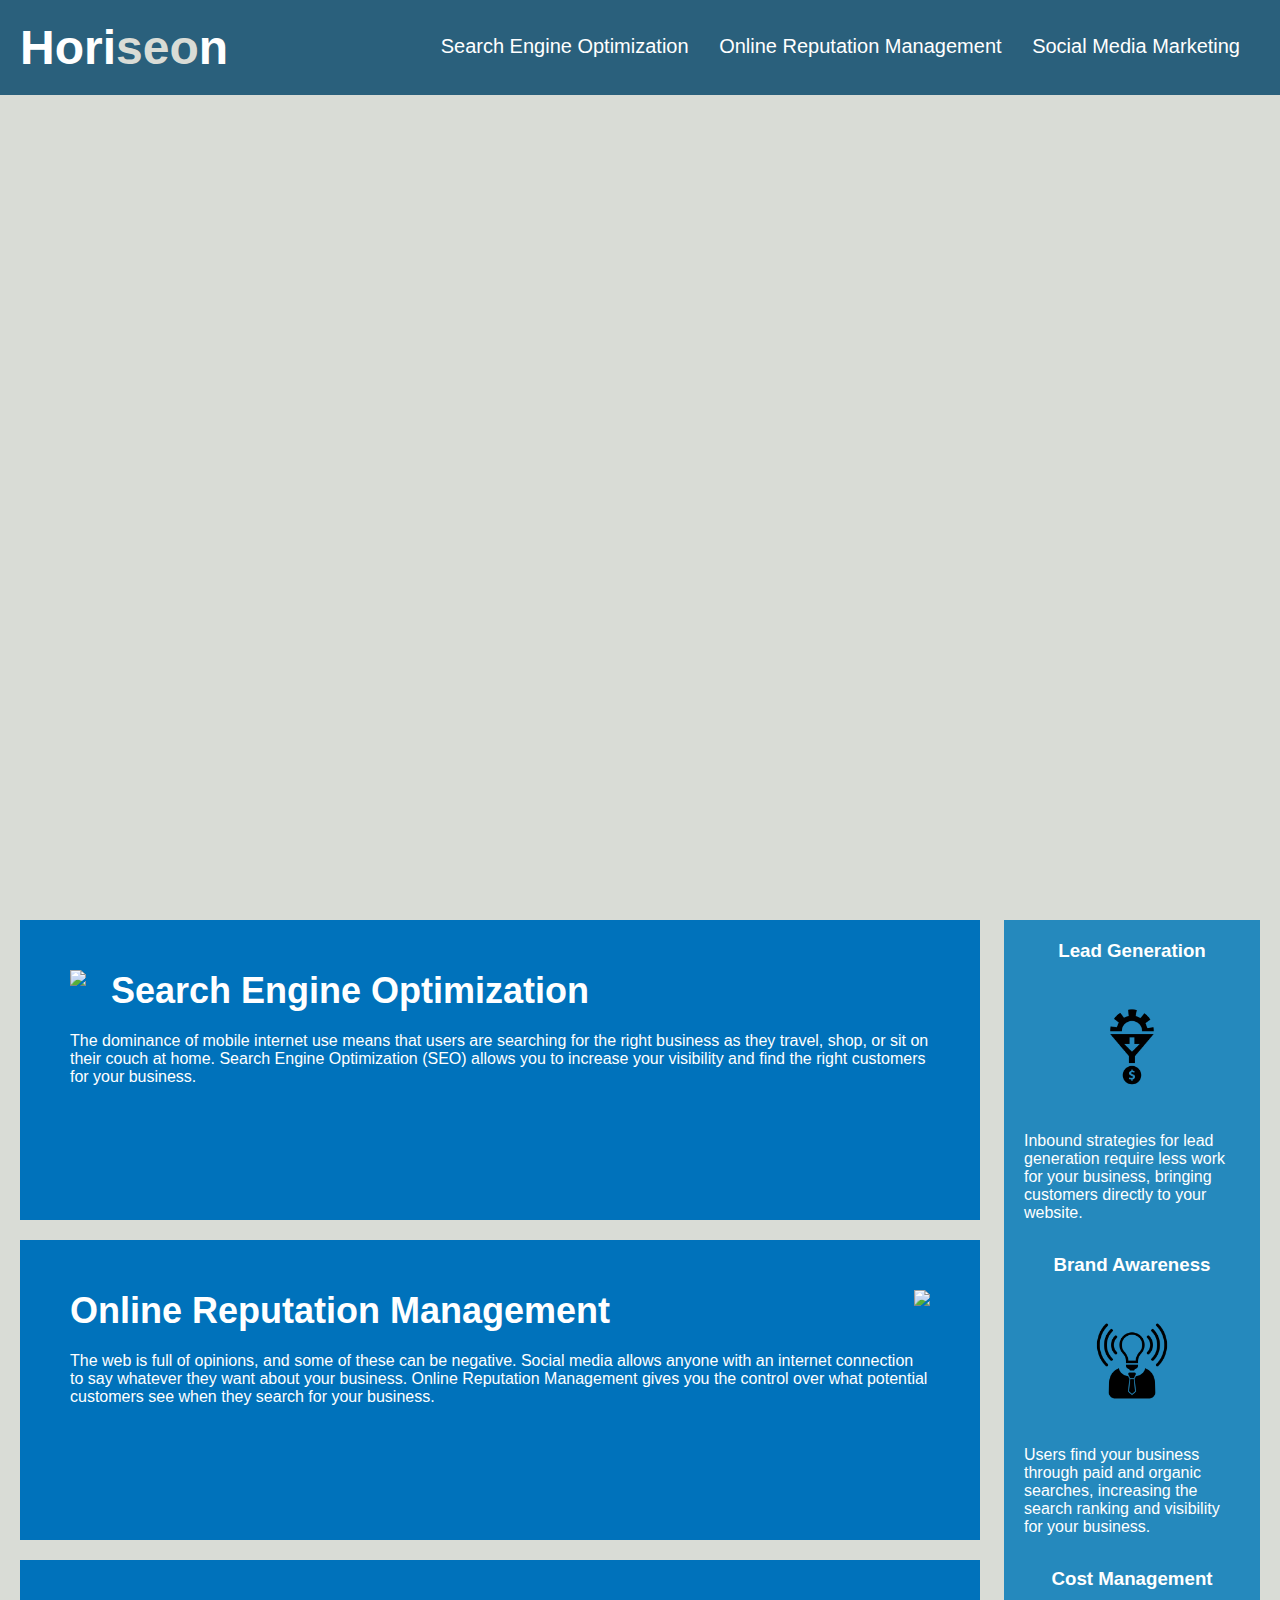
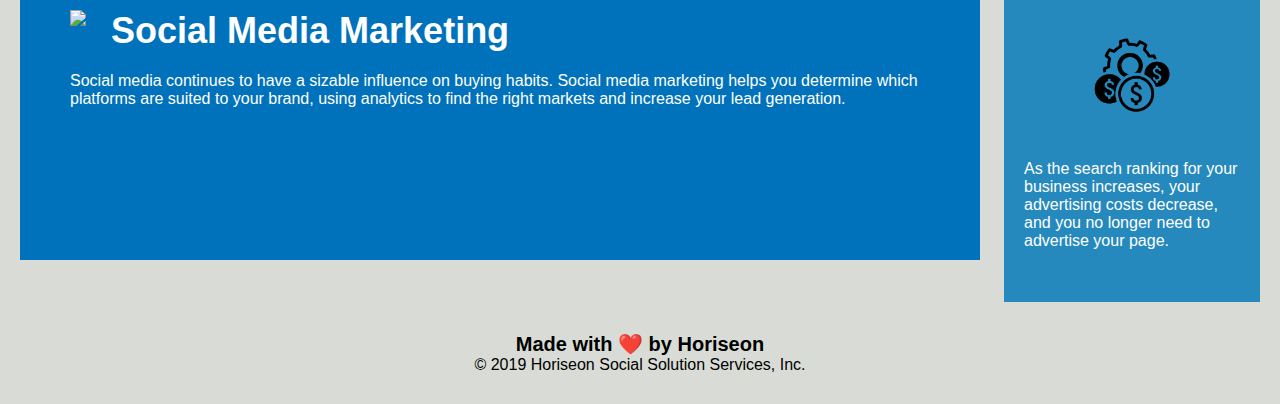
==== Develop/index.html @ 6ad25a49 "Uploading basic elements for homework 1" ====
<!DOCTYPE html>
<html lang="en-us">

<head>
    <meta charset="UTF-8" />
    <link rel="stylesheet" href="./assets/css/style.css">
    <title>website</title>
</head>

<body>
    <div class="header">
        <h1>Hori<span class="seo">seo</span>n</h1>
        <div>
            <ul>
                <li>
                    <a href="#search-engine-optimization">Search Engine Optimization</a>
                </li>
                <li>
                    <a href="#online-reputation-management">Online Reputation Management</a>
                </li>
                <li>
                    <a href="#social-media-marketing">Social Media Marketing</a>
                </li>
            </ul>
        </div>
    </div>
    <div class="hero"></div>
    <div class="content">
        <div class="search-engine-optimization">
            <img src="./assets/images/search-engine-optimization.jpg" class="float-left" />
            <h2>Search Engine Optimization</h2>
            <p>
                The dominance of mobile internet use means that users are searching for the right business as they travel, shop, or sit on their couch at home. Search Engine Optimization (SEO) allows you to increase your visibility and find the right customers for your business.
            </p>
        </div>
        <div id="online-reputation-management" class="online-reputation-management">
            <img src="./assets/images/online-reputation-management.jpg" class="float-right" />
            <h2>Online Reputation Management</h2>
            <p>
                The web is full of opinions, and some of these can be negative. Social media allows anyone with an internet connection to say whatever they want about your business. Online Reputation Management gives you the control over what potential customers see when they search for your business.
            </p>
        </div>
        <div id="social-media-marketing" class="social-media-marketing">
            <img src="./assets/images/social-media-marketing.jpg" class="float-left" />
            <h2>Social Media Marketing</h2>
            <p>
                Social media continues to have a sizable influence on buying habits. Social media marketing helps you determine which platforms are suited to your brand, using analytics to find the right markets and increase your lead generation.
            </p>
        </div>
    </div>
    <div class="benefits">
        <div class="benefit-lead">
            <h3>Lead Generation</h3>
            <img src="./assets/images/lead-generation.png" />
            <p>
                Inbound strategies for lead generation require less work for your business, bringing customers directly to your website.
            </p>
        </div>
        <div class="benefit-brand">
            <h3>Brand Awareness</h3>
            <img src="./assets/images/brand-awareness.png" />
            <p>
                Users find your business through paid and organic searches, increasing the search ranking and visibility for your business.
            </p>
        </div>
        <div class="benefit-cost">
            <h3>Cost Management</h3>
            <img src="./assets/images/cost-management.png"></img>
            <p>
                As the search ranking for your business increases, your advertising costs decrease, and you no longer need to advertise your page.
            </p>
        </div>
    </div>
    <div class="footer">
        <h2>Made with ❤️️ by Horiseon</h2>
        <p>
            &copy; 2019 Horiseon Social Solution Services, Inc.
        </p>
    </div>
</body>

</html>
---- Develop/assets/css/style.css ----
* {
    box-sizing: border-box;
    padding: 0;
    margin: 0;
}

body {
    background-color: #d9dcd6;
}

.header {
    padding: 20px;
    font-family: 'Trebuchet MS', 'Lucida Sans Unicode', 'Lucida Grande', 'Lucida Sans', Arial, sans-serif;
    background-color: #2a607c;
    color: #ffffff;
}

.header h1 {
    display: inline-block;
    font-size: 48px;
}

.header h1 .seo {
    color: #d9dcd6;
}

.header div {
    padding-top: 15px;
    margin-right: 20px;
    float: right;
    font-family: 'Gill Sans', 'Gill Sans MT', Calibri, 'Trebuchet MS', sans-serif;
    font-size: 20px;
}

.header div ul {
    list-style-type: none;
}

.header div ul li {
    display: inline-block;
    margin-left: 25px;
}

a {
    color: #ffffff;
    text-decoration: none;
}

p {
    font-size: 16px;
}

.hero {
    height: 800px;
    width: 100%;
    margin-bottom: 25px;
    background-image: url("../images/digital-marketing-meeting.jpg");
    background-size: cover;
    background-position: center;
}

.float-left {
    float: left;
    margin-right: 25px;
}

.float-right {
    float: right;
    margin-left: 25px;
}

.content {
    width: 75%;
    display: inline-block;
    margin-left: 20px;
}

.benefits {
    margin-right: 20px;
    padding: 20px;
    clear: both;
    float: right;
    width: 20%;
    height: 100%;
    font-family: 'Gill Sans', 'Gill Sans MT', Calibri, 'Trebuchet MS', sans-serif;
    background-color: #2589bd;
}

.benefit-lead {
    margin-bottom: 32px;
    color: #ffffff;
}

.benefit-brand {
    margin-bottom: 32px;
    color: #ffffff;
}

.benefit-cost {
    margin-bottom: 32px;
    color: #ffffff;
}

.benefit-lead h3 {
    margin-bottom: 10px;
    text-align: center;
}

.benefit-brand h3 {
    margin-bottom: 10px;
    text-align: center;
}

.benefit-cost h3 {
    margin-bottom: 10px;
    text-align: center;
}

.benefit-lead img {
    display: block;
    margin: 10px auto;
    max-width: 150px;
}

.benefit-brand img {
    display: block;
    margin: 10px auto;
    max-width: 150px;
}

.benefit-cost img {
    display: block;
    margin: 10px auto;
    max-width: 150px;
}

.search-engine-optimization {
    margin-bottom: 20px;
    padding: 50px;
    height: 300px;
    font-family: 'Gill Sans', 'Gill Sans MT', Calibri, 'Trebuchet MS', sans-serif;
    background-color: #0072bb;
    color: #ffffff;
}

.online-reputation-management {
    margin-bottom: 20px;
    padding: 50px;
    height: 300px;
    font-family: 'Gill Sans', 'Gill Sans MT', Calibri, 'Trebuchet MS', sans-serif;
    background-color: #0072bb;
    color: #ffffff;
}

.social-media-marketing {
    margin-bottom: 20px;
    padding: 50px;
    height: 300px;
    font-family: 'Gill Sans', 'Gill Sans MT', Calibri, 'Trebuchet MS', sans-serif;
    background-color: #0072bb;
    color: #ffffff;
}

.search-engine-optimization img {
    max-height: 200px;
}

.online-reputation-management img {
    max-height: 200px;
}

.social-media-marketing img {
    max-height: 200px;
}

.search-engine-optimization h2 {
    margin-bottom: 20px;
    font-size: 36px;
}

.online-reputation-management h2 {
    margin-bottom: 20px;
    font-size: 36px;
}

.social-media-marketing h2 {
    margin-bottom: 20px;
    font-size: 36px;
}

.footer {
    padding: 30px;
    clear: both;
    font-family: 'Trebuchet MS', 'Lucida Sans Unicode', 'Lucida Grande', 'Lucida Sans', Arial, sans-serif;
    text-align: center;
}

.footer h2 {
    font-size: 20px;
}
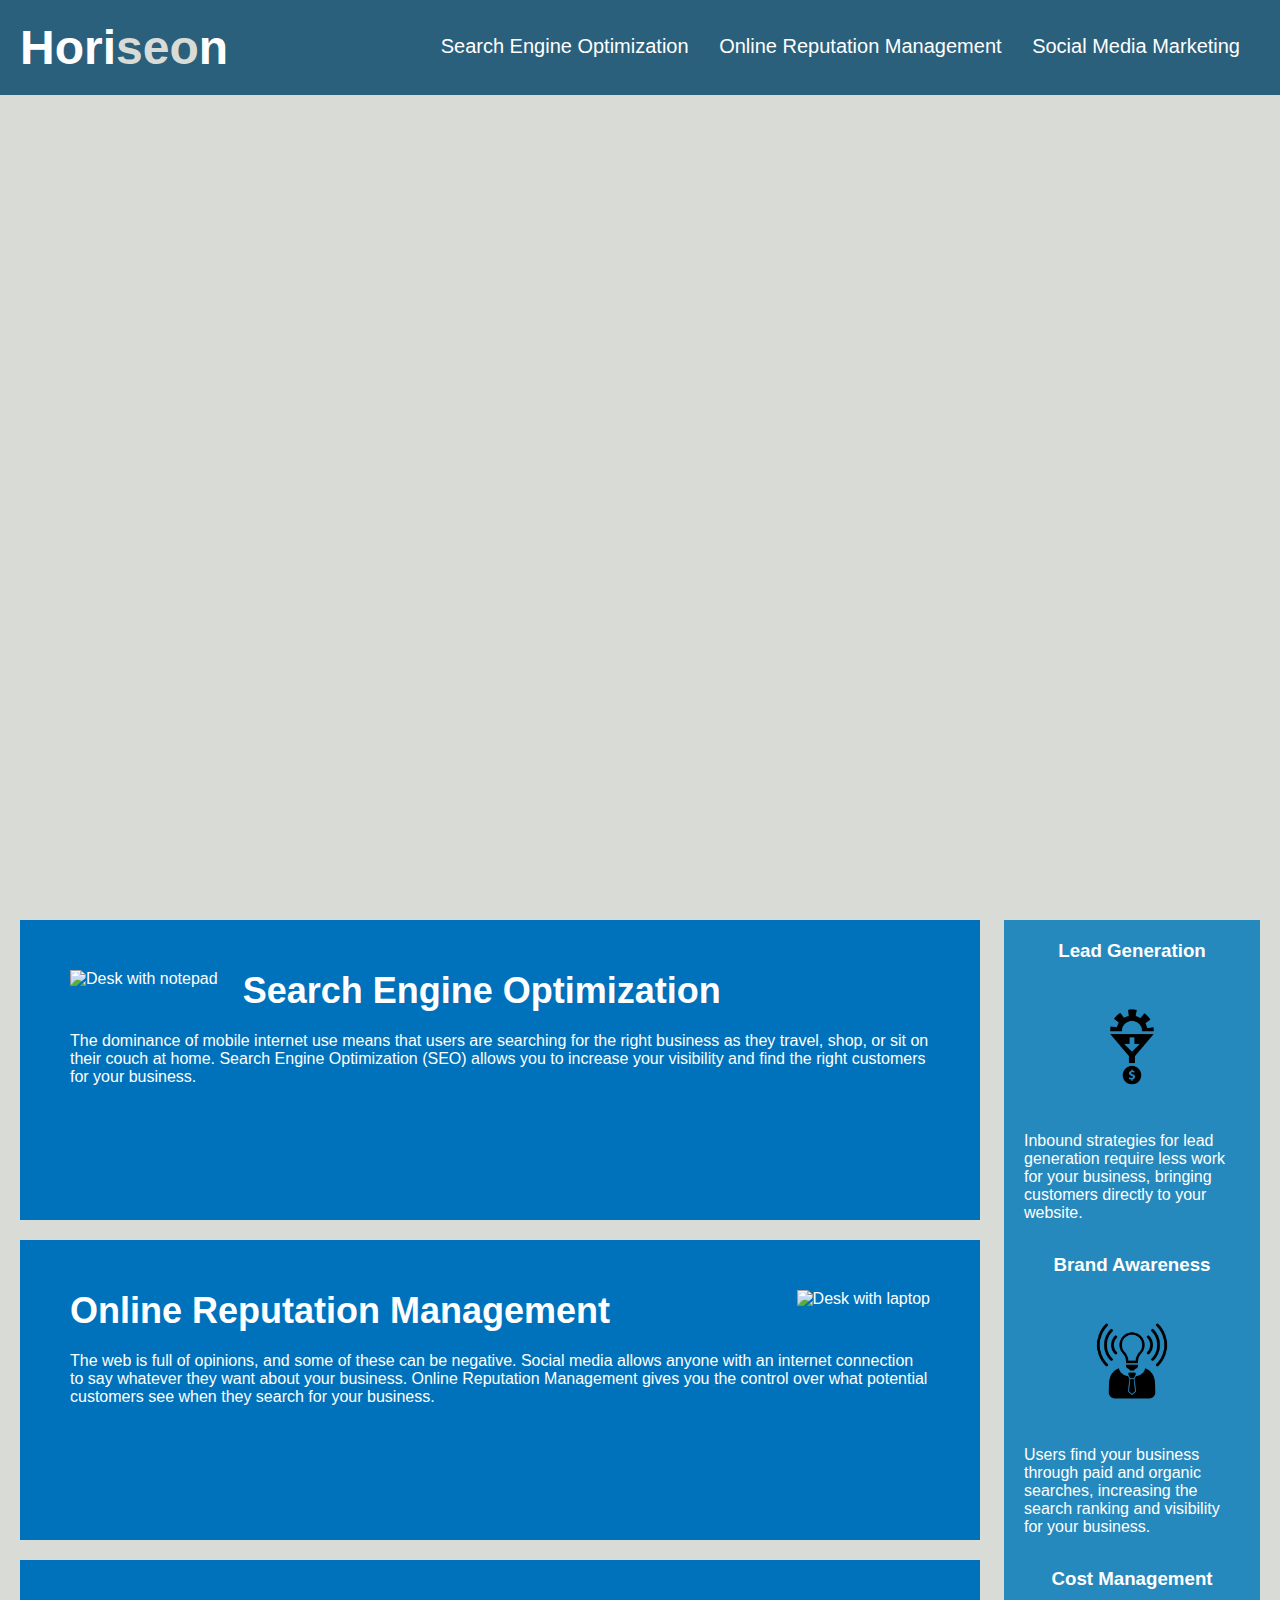
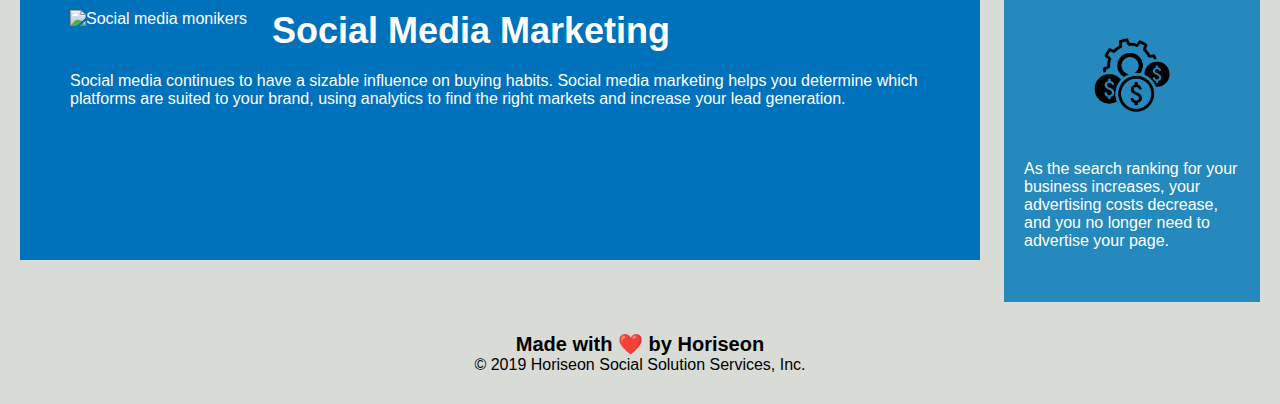
==== commit acd464e9: "Refined HTML semantic elements" ====
--- a/Develop/index.html
+++ b/Develop/index.html
@@ -2,15 +2,15 @@
 <html lang="en-us">
 
 <head>
-    <meta charset="UTF-8" />
+    <meta charset="UTF-8">
     <link rel="stylesheet" href="./assets/css/style.css">
-    <title>website</title>
+    <title>Horiseon Web Management | Home</title>
 </head>
 
 <body>
-    <div class="header">
+    <header class="header">
         <h1>Hori<span class="seo">seo</span>n</h1>
-        <div>
+        <nav>
             <ul>
                 <li>
                     <a href="#search-engine-optimization">Search Engine Optimization</a>
@@ -22,61 +22,82 @@
                     <a href="#social-media-marketing">Social Media Marketing</a>
                 </li>
             </ul>
-        </div>
-    </div>
-    <div class="hero"></div>
+        </nav>
+    </header>
+    <div class="hero" title="Horiseon team members hard at work"></div>
     <div class="content">
-        <div class="search-engine-optimization">
-            <img src="./assets/images/search-engine-optimization.jpg" class="float-left" />
+        <section class="search-engine-optimization">
+            <img src="./assets/images/search-engine-optimization.jpg" alt="Desk with notepad" class="float-left">
             <h2>Search Engine Optimization</h2>
             <p>
-                The dominance of mobile internet use means that users are searching for the right business as they travel, shop, or sit on their couch at home. Search Engine Optimization (SEO) allows you to increase your visibility and find the right customers for your business.
+                The dominance of mobile internet use means that users are searching for the right business as
+                they
+                travel, shop, or sit on their couch at home. Search Engine Optimization (SEO) allows you to
+                increase
+                your visibility and find the right customers for your business.
+            </p>
+        </section>
+        <section class="online-reputation-management">
+            <img src="./assets/images/online-reputation-management.jpg" alt="Desk with laptop" class="float-right">
+            <h2>Online Reputation Management</h2>
+            <p>
+                The web is full of opinions, and some of these can be negative. Social media allows anyone with
+                an
+                internet connection to say whatever they want about your business. Online Reputation Management
+                gives
+                you the control over what potential customers see when they search for your business.
+            </p>
+        </section>
+        <section class="social-media-marketing">
+            <img src="./assets/images/social-media-marketing.jpg" alt="Social media monikers" class="float-left">
+            <h2>Social Media Marketing</h2>
+            <p>
+                Social media continues to have a sizable influence on buying habits. Social media marketing
+                helps
+                you
+                determine which platforms are suited to your brand, using analytics to find the right markets
+                and
+                increase your lead generation.
+            </p>
+        </section>
+    </div>
+    <aside class="benefits">
+        <section class="benefit-lead">
+            <h3>Lead Generation</h3>
+            <img src="./assets/images/lead-generation.png" alt="Gears funneled into money">
+            <p>
+                Inbound strategies for lead generation require less work for your business, bringing customers
+                directly
+                to your website.
+            </p>
+        </section>
+        <section class="benefit-brand">
+            <h3>Brand Awareness</h3>
+            <img src="./assets/images/brand-awareness.png" alt="Lightbulb idea">
+            <p>
+                Users find your business through paid and organic searches, increasing the search ranking and
+                visibility
+                for your business.
+            </p>
+        </section>
+        <section class="benefit-cost">
+            <h3>Cost Management</h3>
+            <img src="./assets/images/cost-management.png" alt="Coins">
+            <p>
+                As the search ranking for your business increases, your advertising costs decrease, and you no
+                longer
+                need to advertise your page.
+            </p>
+        </section>
+    </aside>
+    <footer>
+        <div class="footer">
+            <h2>Made with ❤️️ by Horiseon</h2>
+            <p>
+                &copy; 2019 Horiseon Social Solution Services, Inc.
             </p>
         </div>
-        <div id="online-reputation-management" class="online-reputation-management">
-            <img src="./assets/images/online-reputation-management.jpg" class="float-right" />
-            <h2>Online Reputation Management</h2>
-            <p>
-                The web is full of opinions, and some of these can be negative. Social media allows anyone with an internet connection to say whatever they want about your business. Online Reputation Management gives you the control over what potential customers see when they search for your business.
-            </p>
-        </div>
-        <div id="social-media-marketing" class="social-media-marketing">
-            <img src="./assets/images/social-media-marketing.jpg" class="float-left" />
-            <h2>Social Media Marketing</h2>
-            <p>
-                Social media continues to have a sizable influence on buying habits. Social media marketing helps you determine which platforms are suited to your brand, using analytics to find the right markets and increase your lead generation.
-            </p>
-        </div>
-    </div>
-    <div class="benefits">
-        <div class="benefit-lead">
-            <h3>Lead Generation</h3>
-            <img src="./assets/images/lead-generation.png" />
-            <p>
-                Inbound strategies for lead generation require less work for your business, bringing customers directly to your website.
-            </p>
-        </div>
-        <div class="benefit-brand">
-            <h3>Brand Awareness</h3>
-            <img src="./assets/images/brand-awareness.png" />
-            <p>
-                Users find your business through paid and organic searches, increasing the search ranking and visibility for your business.
-            </p>
-        </div>
-        <div class="benefit-cost">
-            <h3>Cost Management</h3>
-            <img src="./assets/images/cost-management.png"></img>
-            <p>
-                As the search ranking for your business increases, your advertising costs decrease, and you no longer need to advertise your page.
-            </p>
-        </div>
-    </div>
-    <div class="footer">
-        <h2>Made with ❤️️ by Horiseon</h2>
-        <p>
-            &copy; 2019 Horiseon Social Solution Services, Inc.
-        </p>
-    </div>
+    </footer>
 </body>
 
-</html>
+</html>--- a/Develop/assets/css/style.css
+++ b/Develop/assets/css/style.css
@@ -24,7 +24,7 @@
     color: #d9dcd6;
 }
 
-.header div {
+nav {
     padding-top: 15px;
     margin-right: 20px;
     float: right;
@@ -32,11 +32,11 @@
     font-size: 20px;
 }
 
-.header div ul {
+nav ul {
     list-style-type: none;
 }
 
-.header div ul li {
+nav ul li {
     display: inline-block;
     margin-left: 25px;
 }
@@ -75,6 +75,28 @@
     margin-left: 20px;
 }
 
+.content section {
+        margin-bottom: 20px;
+        padding: 50px;
+        height: 300px;
+        font-family: 'Gill Sans', 'Gill Sans MT', Calibri, 'Trebuchet MS', sans-serif;
+        background-color: #0072bb;
+        color: #ffffff;
+}
+
+.content h2 {
+    margin-bottom: 20px;
+    font-size: 36px;
+}
+
+.content img {
+    max-height: 200px;
+}
+
+aside {
+    display: inline;
+}
+
 .benefits {
     margin-right: 20px;
     padding: 20px;
@@ -86,106 +108,20 @@
     background-color: #2589bd;
 }
 
-.benefit-lead {
+.benefits section {
     margin-bottom: 32px;
-    color: #ffffff;
+    color: #fff;
 }
 
-.benefit-brand {
-    margin-bottom: 32px;
-    color: #ffffff;
-}
-
-.benefit-cost {
-    margin-bottom: 32px;
-    color: #ffffff;
-}
-
-.benefit-lead h3 {
+.benefits h3 {
     margin-bottom: 10px;
     text-align: center;
 }
 
-.benefit-brand h3 {
-    margin-bottom: 10px;
-    text-align: center;
-}
-
-.benefit-cost h3 {
-    margin-bottom: 10px;
-    text-align: center;
-}
-
-.benefit-lead img {
+.benefits img {
     display: block;
     margin: 10px auto;
     max-width: 150px;
-}
-
-.benefit-brand img {
-    display: block;
-    margin: 10px auto;
-    max-width: 150px;
-}
-
-.benefit-cost img {
-    display: block;
-    margin: 10px auto;
-    max-width: 150px;
-}
-
-.search-engine-optimization {
-    margin-bottom: 20px;
-    padding: 50px;
-    height: 300px;
-    font-family: 'Gill Sans', 'Gill Sans MT', Calibri, 'Trebuchet MS', sans-serif;
-    background-color: #0072bb;
-    color: #ffffff;
-}
-
-.online-reputation-management {
-    margin-bottom: 20px;
-    padding: 50px;
-    height: 300px;
-    font-family: 'Gill Sans', 'Gill Sans MT', Calibri, 'Trebuchet MS', sans-serif;
-    background-color: #0072bb;
-    color: #ffffff;
-}
-
-.social-media-marketing {
-    margin-bottom: 20px;
-    padding: 50px;
-    height: 300px;
-    font-family: 'Gill Sans', 'Gill Sans MT', Calibri, 'Trebuchet MS', sans-serif;
-    background-color: #0072bb;
-    color: #ffffff;
-}
-
-.search-engine-optimization img {
-    max-height: 200px;
-}
-
-.online-reputation-management img {
-    max-height: 200px;
-}
-
-.social-media-marketing img {
-    max-height: 200px;
-}
-
-.search-engine-optimization h2 {
-    margin-bottom: 20px;
-    font-size: 36px;
-}
-
-.online-reputation-management h2 {
-    margin-bottom: 20px;
-    font-size: 36px;
-}
-
-.social-media-marketing h2 {
-    margin-bottom: 20px;
-    font-size: 36px;
 }
 
 .footer {
